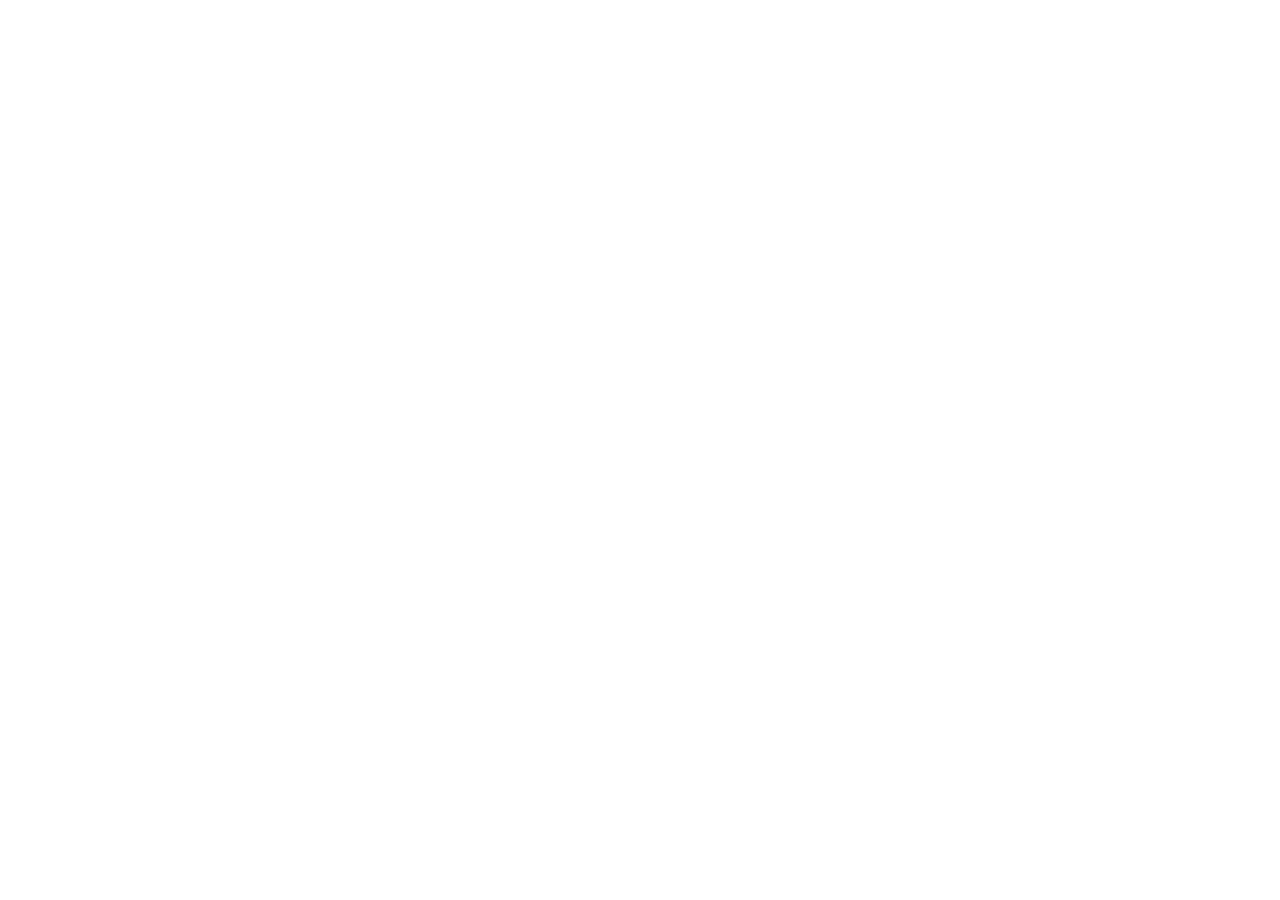
==== public/detalhes.html @ f6cc6202 "Initial commit" ====
<!DOCTYPE html>
<html lang="en">
<head>
    <meta charset="UTF-8">
    <meta name="viewport" content="width=device-width, initial-scale=1.0">
    <title>Detalhe do Item</title>
</head>
<body>
    
</body>
</html>
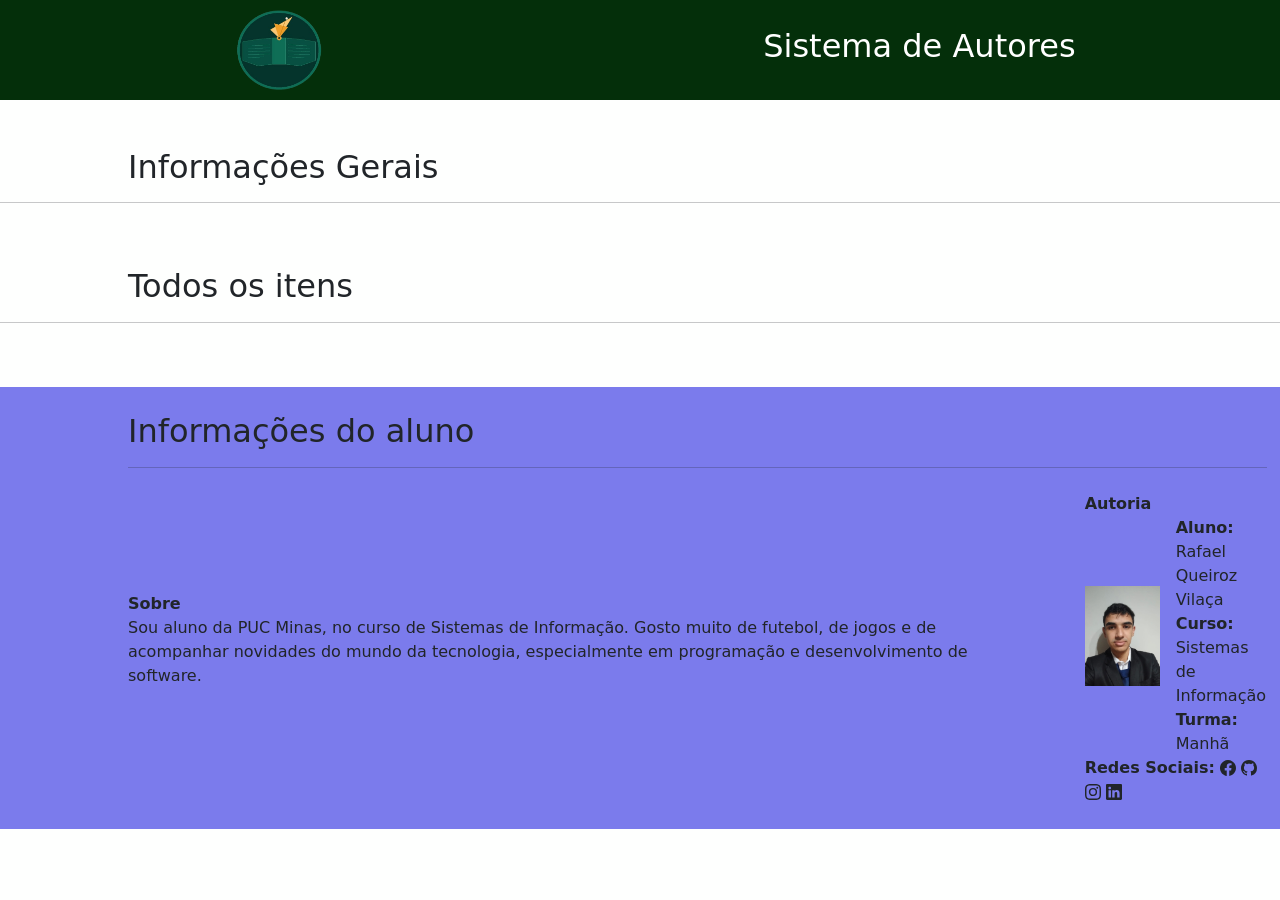
==== commit c6c0103f: "Conclusão da atividade" ====
--- a/public/detalhes.html
+++ b/public/detalhes.html
@@ -1,11 +1,98 @@
 <!DOCTYPE html>
 <html lang="en">
+
 <head>
     <meta charset="UTF-8">
     <meta name="viewport" content="width=device-width, initial-scale=1.0">
-    <title>Detalhe do Item</title>
+    <title>Sistema de Autores</title>
+    <link rel="icon" href="../public/img/logo-autores-livros.jpg">
+    <link href="https://cdn.jsdelivr.net/npm/bootstrap@5.3.8/dist/css/bootstrap.min.css" rel="stylesheet"
+        integrity="sha384-sRIl4kxILFvY47J16cr9ZwB07vP4J8+LH7qKQnuqkuIAvNWLzeN8tE5YBujZqJLB" crossorigin="anonymous">
+    <link rel="stylesheet" href="styles.css">
 </head>
-<body>
-    
+
+<body class="d-flex flex-column gap-5">
+    <header style="background-color: #042f0a" class="d-flex flex-row align-items-center justify-content-around">
+        <img style="width: 150px; height: 100px; border-radius: 50%;" src="../public/img/logo-autores-livros.jpg" alt="">
+        <h2 style="color: white">Sistema de Autores</h2>
+    </header>
+
+    <main class="d-flex flex-column gap-5 ">
+        <section id="informacoes-gerais">
+            
+        </section>
+
+        <section id="fotos-item">
+            <h2 style="margin-left: 10%;">Todos os itens</h2>
+            <hr>
+            <div class="row row-cols-1 row-cols-md-4 w-75 h-75 mx-auto" id="todos-livros">
+                
+            </div>
+        </section>
+    </main>
+
+    <footer class="d-flex flex-column justify-content-evenly gap-2" style="position: relative; bottom:0; background-color: rgb(123, 123, 236); padding-right: 1%; padding-left: 10%; padding-top: 2%; padding-bottom: 2%">
+        <div>
+            <h2>Informações do aluno</h2>
+            <hr>
+        </div>
+
+        <div class="d-flex gap-5 flex-row justify-content-evenly align-items-center" id="informacoes">
+            <div id="sobre">
+                <b>Sobre</b>
+                <p>Sou aluno da PUC Minas, no curso de Sistemas de Informação. Gosto muito de futebol, de jogos e de acompanhar novidades
+        do mundo da tecnologia, especialmente em programação e desenvolvimento de software.</p>
+            </div>
+
+            <div id="infor-autoria-e-redes">
+                <b>Autoria</b>
+                <div id="autoria" class="d-flex flex-row gap-3 align-items-center">
+                    <div id="imagem">
+                        <img style="height: 100px;" src="../public/img/img-rafael.jpg" alt="Foto do autor">
+                    </div>
+                    <div id="informacoes" class="d-flex flex-column">
+                        <span><b>Aluno: </b>Rafael Queiroz Vilaça</span>
+                        <span><b>Curso: </b>Sistemas de Informação</span>
+                        <span><b>Turma: </b>Manhã</span>
+                    </div>
+                </div>
+
+                <div id="redes-sociais">
+                    <span><b>Redes Sociais:</b></span>
+                    <svg xmlns="http://www.w3.org/2000/svg" width="16" height="16" fill="currentColor"
+                        class="bi bi-facebook" viewBox="0 0 16 16">
+                        <path
+                            d="M16 8.049c0-4.446-3.582-8.05-8-8.05C3.58 0-.002 3.603-.002 8.05c0 4.017 2.926 7.347 6.75 7.951v-5.625h-2.03V8.05H6.75V6.275c0-2.017 1.195-3.131 3.022-3.131.876 0 1.791.157 1.791.157v1.98h-1.009c-.993 0-1.303.621-1.303 1.258v1.51h2.218l-.354 2.326H9.25V16c3.824-.604 6.75-3.934 6.75-7.951" />
+                    </svg>
+
+                    <svg xmlns="http://www.w3.org/2000/svg" width="16" height="16" fill="currentColor"
+                        class="bi bi-github" viewBox="0 0 16 16">
+                        <path
+                            d="M8 0C3.58 0 0 3.58 0 8c0 3.54 2.29 6.53 5.47 7.59.4.07.55-.17.55-.38 0-.19-.01-.82-.01-1.49-2.01.37-2.53-.49-2.69-.94-.09-.23-.48-.94-.82-1.13-.28-.15-.68-.52-.01-.53.63-.01 1.08.58 1.23.82.72 1.21 1.87.87 2.33.66.07-.52.28-.87.51-1.07-1.78-.2-3.64-.89-3.64-3.95 0-.87.31-1.59.82-2.15-.08-.2-.36-1.02.08-2.12 0 0 .67-.21 2.2.82.64-.18 1.32-.27 2-.27s1.36.09 2 .27c1.53-1.04 2.2-.82 2.2-.82.44 1.1.16 1.92.08 2.12.51.56.82 1.27.82 2.15 0 3.07-1.87 3.75-3.65 3.95.29.25.54.73.54 1.48 0 1.07-.01 1.93-.01 2.2 0 .21.15.46.55.38A8.01 8.01 0 0 0 16 8c0-4.42-3.58-8-8-8" />
+                    </svg>
+
+                    <svg xmlns="http://www.w3.org/2000/svg" width="16" height="16" fill="currentColor"
+                        class="bi bi-instagram" viewBox="0 0 16 16">
+                        <path
+                            d="M8 0C5.829 0 5.556.01 4.703.048 3.85.088 3.269.222 2.76.42a3.9 3.9 0 0 0-1.417.923A3.9 3.9 0 0 0 .42 2.76C.222 3.268.087 3.85.048 4.7.01 5.555 0 5.827 0 8.001c0 2.172.01 2.444.048 3.297.04.852.174 1.433.372 1.942.205.526.478.972.923 1.417.444.445.89.719 1.416.923.51.198 1.09.333 1.942.372C5.555 15.99 5.827 16 8 16s2.444-.01 3.298-.048c.851-.04 1.434-.174 1.943-.372a3.9 3.9 0 0 0 1.416-.923c.445-.445.718-.891.923-1.417.197-.509.332-1.09.372-1.942C15.99 10.445 16 10.173 16 8s-.01-2.445-.048-3.299c-.04-.851-.175-1.433-.372-1.941a3.9 3.9 0 0 0-.923-1.417A3.9 3.9 0 0 0 13.24.42c-.51-.198-1.092-.333-1.943-.372C10.443.01 10.172 0 7.998 0zm-.717 1.442h.718c2.136 0 2.389.007 3.232.046.78.035 1.204.166 1.486.275.373.145.64.319.92.599s.453.546.598.92c.11.281.24.705.275 1.485.039.843.047 1.096.047 3.231s-.008 2.389-.047 3.232c-.035.78-.166 1.203-.275 1.485a2.5 2.5 0 0 1-.599.919c-.28.28-.546.453-.92.598-.28.11-.704.24-1.485.276-.843.038-1.096.047-3.232.047s-2.39-.009-3.233-.047c-.78-.036-1.203-.166-1.485-.276a2.5 2.5 0 0 1-.92-.598 2.5 2.5 0 0 1-.6-.92c-.109-.281-.24-.705-.275-1.485-.038-.843-.046-1.096-.046-3.233s.008-2.388.046-3.231c.036-.78.166-1.204.276-1.486.145-.373.319-.64.599-.92s.546-.453.92-.598c.282-.11.705-.24 1.485-.276.738-.034 1.024-.044 2.515-.045zm4.988 1.328a.96.96 0 1 0 0 1.92.96.96 0 0 0 0-1.92m-4.27 1.122a4.109 4.109 0 1 0 0 8.217 4.109 4.109 0 0 0 0-8.217m0 1.441a2.667 2.667 0 1 1 0 5.334 2.667 2.667 0 0 1 0-5.334" />
+                    </svg>
+
+                    <svg xmlns="http://www.w3.org/2000/svg" width="16" height="16" fill="currentColor"
+                        class="bi bi-linkedin" viewBox="0 0 16 16">
+                        <path
+                            d="M0 1.146C0 .513.526 0 1.175 0h13.65C15.474 0 16 .513 16 1.146v13.708c0 .633-.526 1.146-1.175 1.146H1.175C.526 16 0 15.487 0 14.854zm4.943 12.248V6.169H2.542v7.225zm-1.2-8.212c.837 0 1.358-.554 1.358-1.248-.015-.709-.52-1.248-1.342-1.248S2.4 3.226 2.4 3.934c0 .694.521 1.248 1.327 1.248zm4.908 8.212V9.359c0-.216.016-.432.08-.586.173-.431.568-.878 1.232-.878.869 0 1.216.662 1.216 1.634v3.865h2.401V9.25c0-2.22-1.184-3.252-2.764-3.252-1.274 0-1.845.7-2.165 1.193v.025h-.016l.016-.025V6.169h-2.4c.03.678 0 7.225 0 7.225z" />
+                    </svg>
+
+                </div>
+            </div>
+        </div>
+    </footer>
+
+    <script src="https://cdn.jsdelivr.net/npm/bootstrap@5.3.8/dist/js/bootstrap.bundle.min.js"
+        integrity="sha384-FKyoEForCGlyvwx9Hj09JcYn3nv7wiPVlz7YYwJrWVcXK/BmnVDxM+D2scQbITxI"
+        crossorigin="anonymous"></script>
+    <script src="../public/js/app.js"></script>
+    <script src="../public/js/detalhes.js"></script>
 </body>
+
 </html>
--- a/public/styles.css
+++ b/public/styles.css
@@ -0,0 +1,25 @@
+body {
+    background-color: rgba(250, 255, 252, 0.181);
+}
+
+@media (max-width: 767px) {
+    #carouselExampleIndicators {
+        width: 100% !important;
+    }
+
+    #cards-autores {
+        display: flex;
+        gap: 1em !important;
+    }
+
+    #todos-livros {
+        display: flex;
+        gap: 0.5em !important;
+    }
+}
+
+@media (min-width: 768px) and (max-width: 1000px) {
+    #cards-autores {
+        width: 100% !important;
+    }
+}
